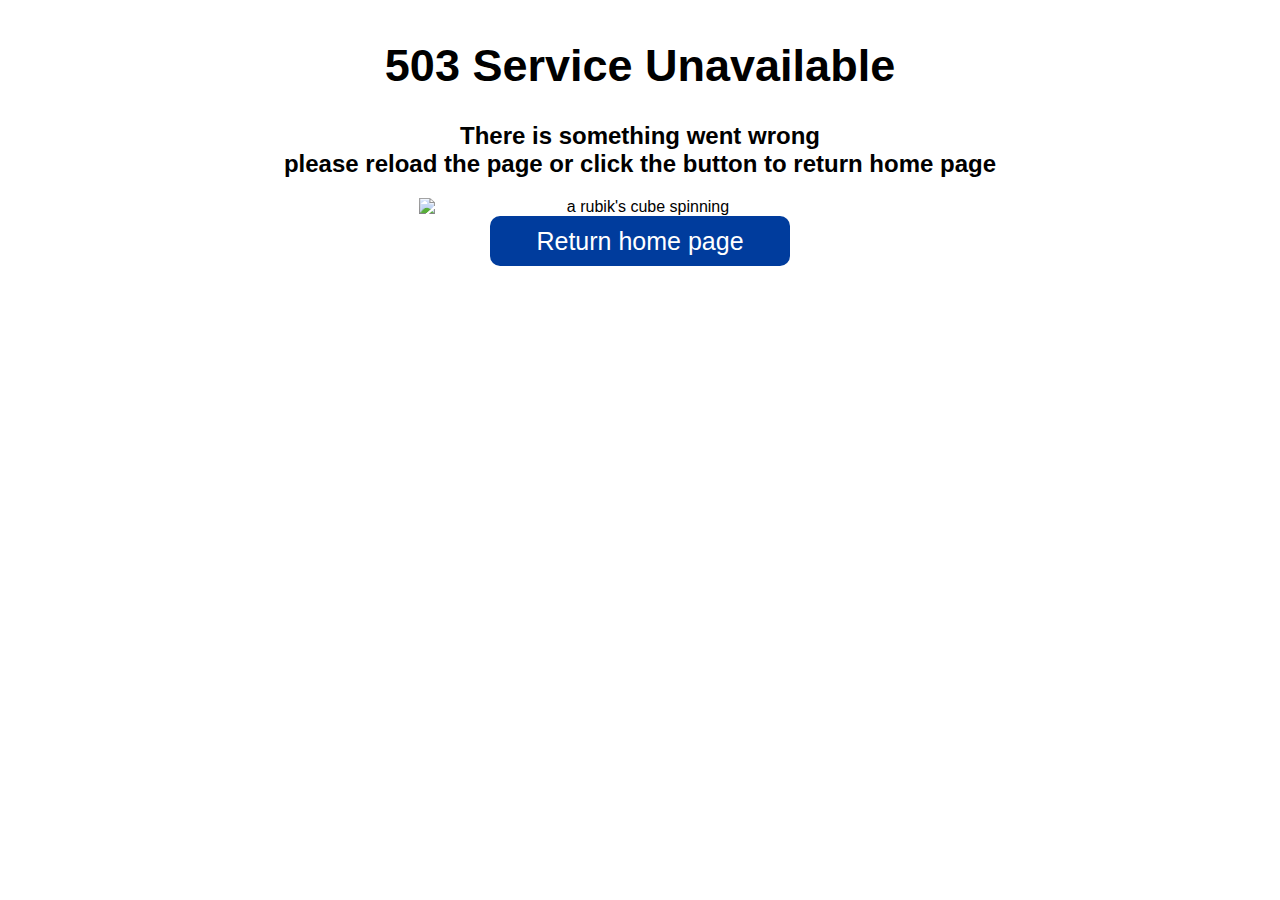
==== index.html @ 504e9b30 "change: error.html -> index.html" ====
<!DOCTYPE html>
<html lang="zh-TW">
<head>
    <meta charset="utf-8">

    <meta name="viewport" content="width=device-width">

    <link rel="stylesheet" href="style.css">

    <title>503 Service Unavailable</title>

</head>
<body>
<h1>
    503 Service Unavailable
</h1>
<h2>
    There is something went wrong<br>
    please reload the page or click the button to return home page
</h2>
<div>
    <img src="images/rubik's_cube.gif" alt="a rubik's cube spinning">
</div>

<button type=button id='return_button'>Return home page</button>

<script src="main.js"></script>
</body>
---- style.css ----
* {
    font-family: Arial;
    text-align: center;
}
html{
    background-color: #ffffff;
}
h1 {
    margin-top: 40px;
    font-size: 45px
}

img {
    display: block;
    margin: 0 auto;
    width: 35%;
}

button{
    margin: 0 auto;
    width: 300px;
    height: 50px;
    border: 0;
    background-color: #003C9D;
    color: #fff;
    border-radius: 10px;
    font-size: 25px;
    cursor: pointer;
}

button:hover {
    color: #003C9D;
    background-color: #fdff7f;
    border: 2px #003C9D solid;
}
button:active {
    background-color: aquamarine;
}
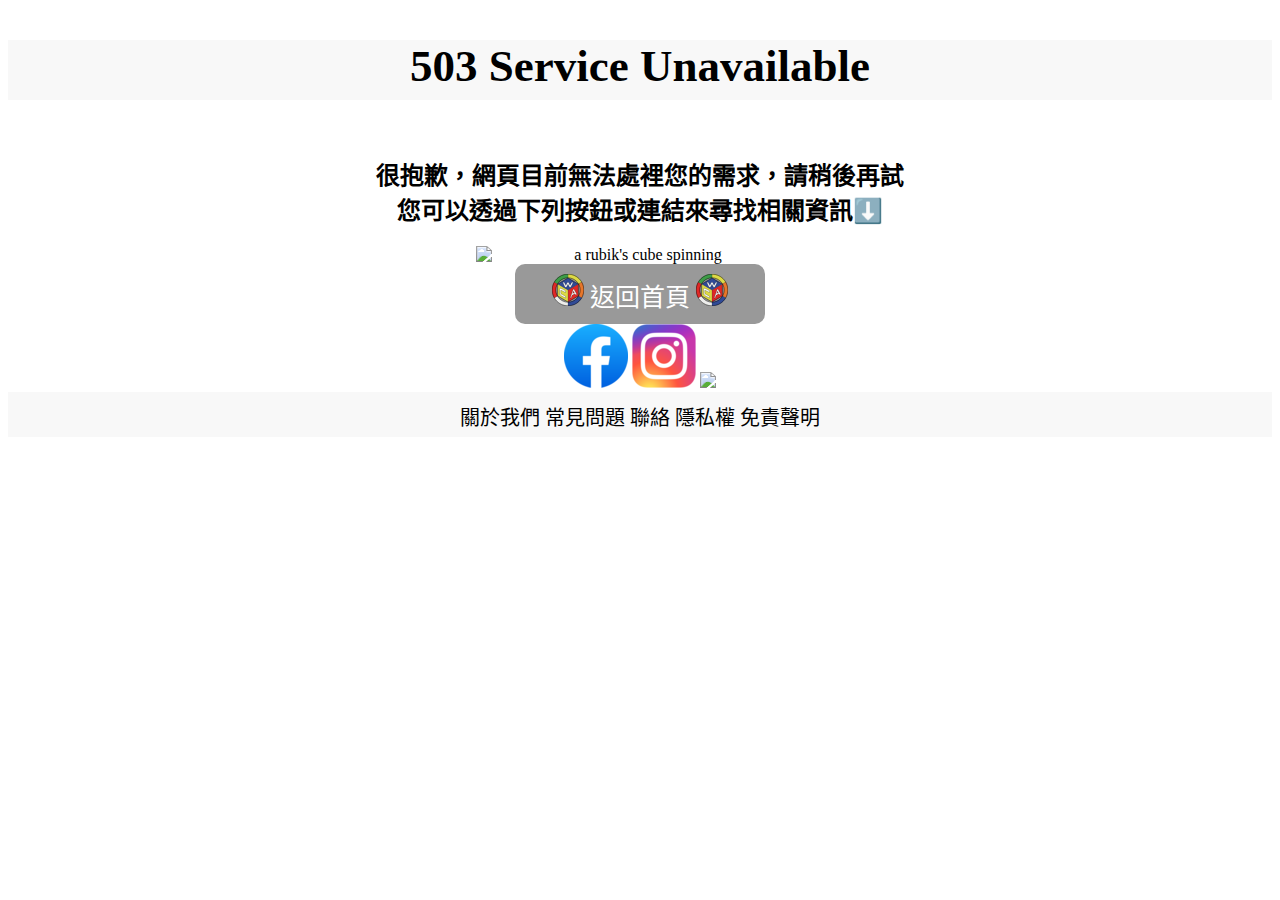
==== commit b74954c0: "Update: HW1 code fix" ====
--- a/index.html
+++ b/index.html
@@ -11,18 +11,63 @@
 
 </head>
 <body>
-<h1>
-    503 Service Unavailable
-</h1>
+    <header>
+        <h1>
+            503 Service Unavailable
+        </h1>
+    </header>
+    <br>
+    <br>
 <h2>
-    There is something went wrong<br>
-    please reload the page or click the button to return home page
+    很抱歉，網頁目前無法處裡您的需求，請稍後再試<br>
+    您可以透過下列按鈕或連結來尋找相關資訊⬇️
 </h2>
 <div>
-    <img src="images/rubik's_cube.gif" alt="a rubik's cube spinning">
+    <img id = 'rubik_cube' src="images/rubik's_cube.gif" alt="a rubik's cube spinning">
+</div>
+<div>
+    <button type=button id='return_button'>
+        <img src = 'images/WCA.svg'>
+        <span>返回首頁</span>
+        <img src = 'images/WCA.svg'>
+    </button>
+</div>
+<div class = "pic">
+    <a href = "https://www.facebook.com/WorldCubeAssociation">
+    <img src = 'images/Facebook.png'>
+</div>
+<div class = "pic">
+    <a href = "https://www.facebook.com/WorldCubeAssociation">
+    <img src = 'images/Instagram.png'>
+</div>
+<div class = "pic">
+    <a href="https://github.com/thewca/worldcubeassociation.org">
+        <img id='github_icon' src="images/GitHub-Mark.png">
+
 </div>
 
-<button type=button id='return_button'>Return home page</button>
+<script src="main.js"></script>
+<footer  id = 'footer_bar'>
+    <div class = 'footer_menu'>
+        <div1>
+            <a href="https://www.worldcubeassociation.org/about">關於我們</a>
+        </div1>
 
-<script src="main.js"></script>
+        <div2>
+            <a href="https://www.worldcubeassociation.org/faq">常見問題</a>
+        </div2>
+
+        <div3>
+            <a href="https://www.worldcubeassociation.org/contact">聯絡</a>
+        </div3>
+
+        <div4>
+            <a href="https://www.worldcubeassociation.org/privacy">隱私權</a>
+        </div4>
+
+        <div5>
+            <a href="https://www.worldcubeassociation.org/disclaimer" >免責聲明</a>
+        </div5>
+    </div>
+</footer>
 </body>--- a/style.css
+++ b/style.css
@@ -1,27 +1,36 @@
 * {
-    font-family: Arial;
+    font-family: 微軟正黑體;
     text-align: center;
 }
 html{
     background-color: #ffffff;
+    margin: 0;
+    padding: 0;
 }
 h1 {
     margin-top: 40px;
-    font-size: 45px
+    font-size: 45px;
+}
+header{
+    background-color: #f8f8f8;
+    position: relative;
+    height: 60px;
+}
+#rubik_cube {
+    display: block;
+    margin: 0 auto;
+    width: 26%;
 }
 
-img {
-    display: block;
-    margin: 0 auto;
-    width: 35%;
-}
 
 button{
+    /* position: absolute; */
+    /* display:block; */
     margin: 0 auto;
-    width: 300px;
-    height: 50px;
+    width: 250px;
+    height: 60px;
     border: 0;
-    background-color: #003C9D;
+    background-color: #999999;
     color: #fff;
     border-radius: 10px;
     font-size: 25px;
@@ -29,10 +38,37 @@
 }
 
 button:hover {
-    color: #003C9D;
-    background-color: #fdff7f;
-    border: 2px #003C9D solid;
+    color: #c5c5c5;
+    background-color: #9e9e9e;
+    border: 5px #c5c5c5 solid;
 }
 button:active {
-    background-color: aquamarine;
+    background-color: #575757;
 }
+
+a {
+    color: #000000;
+    text-decoration: none;
+}
+a:hover{
+    color: #571aff;
+}
+
+#footer_bar{
+    border: 10px #f8f8f8 solid;
+    background-color: #f8f8f8;
+    position: relative;
+    bottom: 0px;
+    height: 25px;
+    margin-top: 0px;
+    font-size: 20px;
+}
+#return_button{
+    display: inline-block;
+}
+div1 div2 div3 div4 div5 div6{
+    display: inline-block;
+}
+.pic{
+    display: inline-block;
+}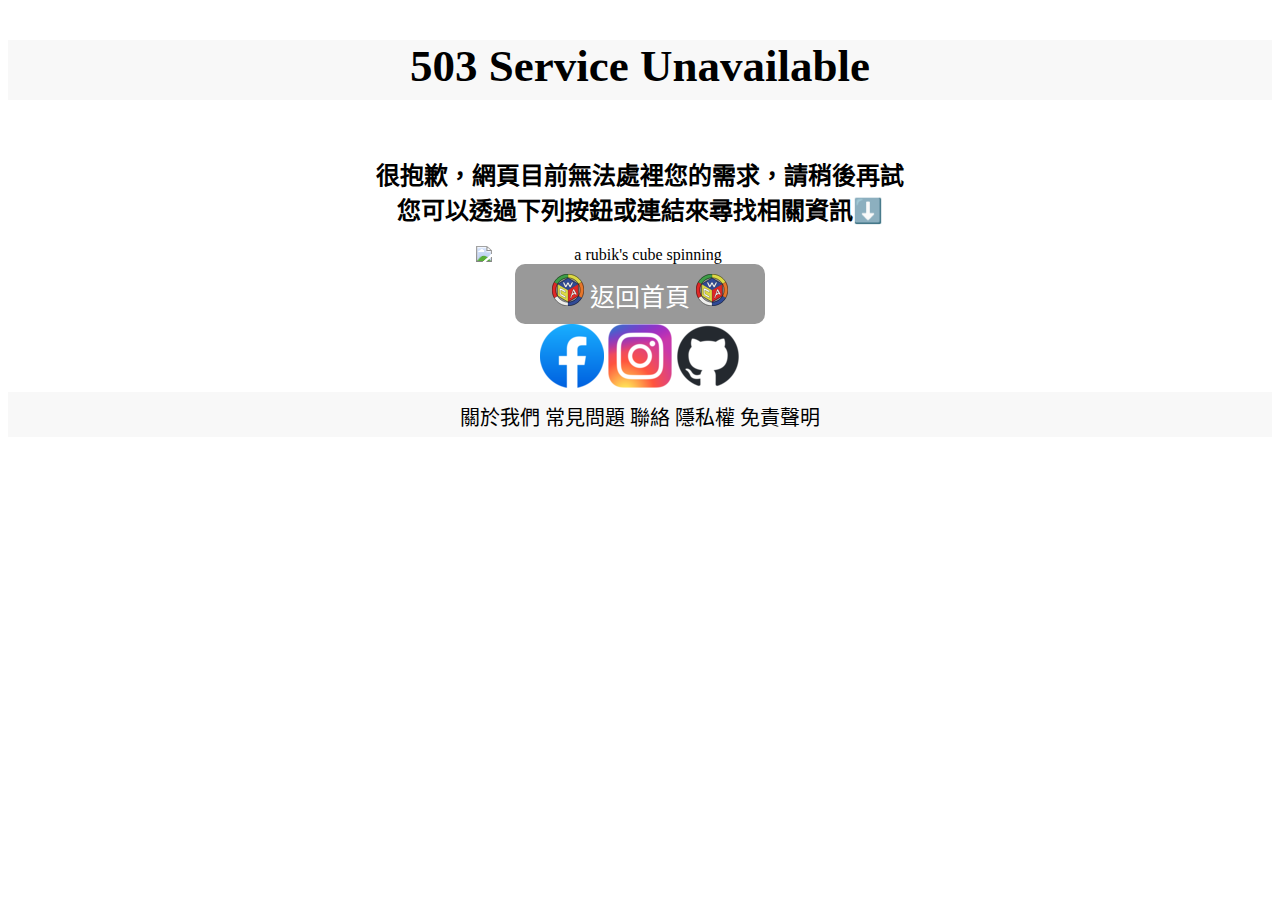
==== commit 107023cf: "fix: spellcheck" ====
--- a/index.html
+++ b/index.html
@@ -42,7 +42,7 @@
 </div>
 <div class = "pic">
     <a href="https://github.com/thewca/worldcubeassociation.org">
-        <img id='github_icon' src="images/GitHub-Mark.png">
+        <img id='github_icon' src="images/github-mark.png">
 
 </div>
 
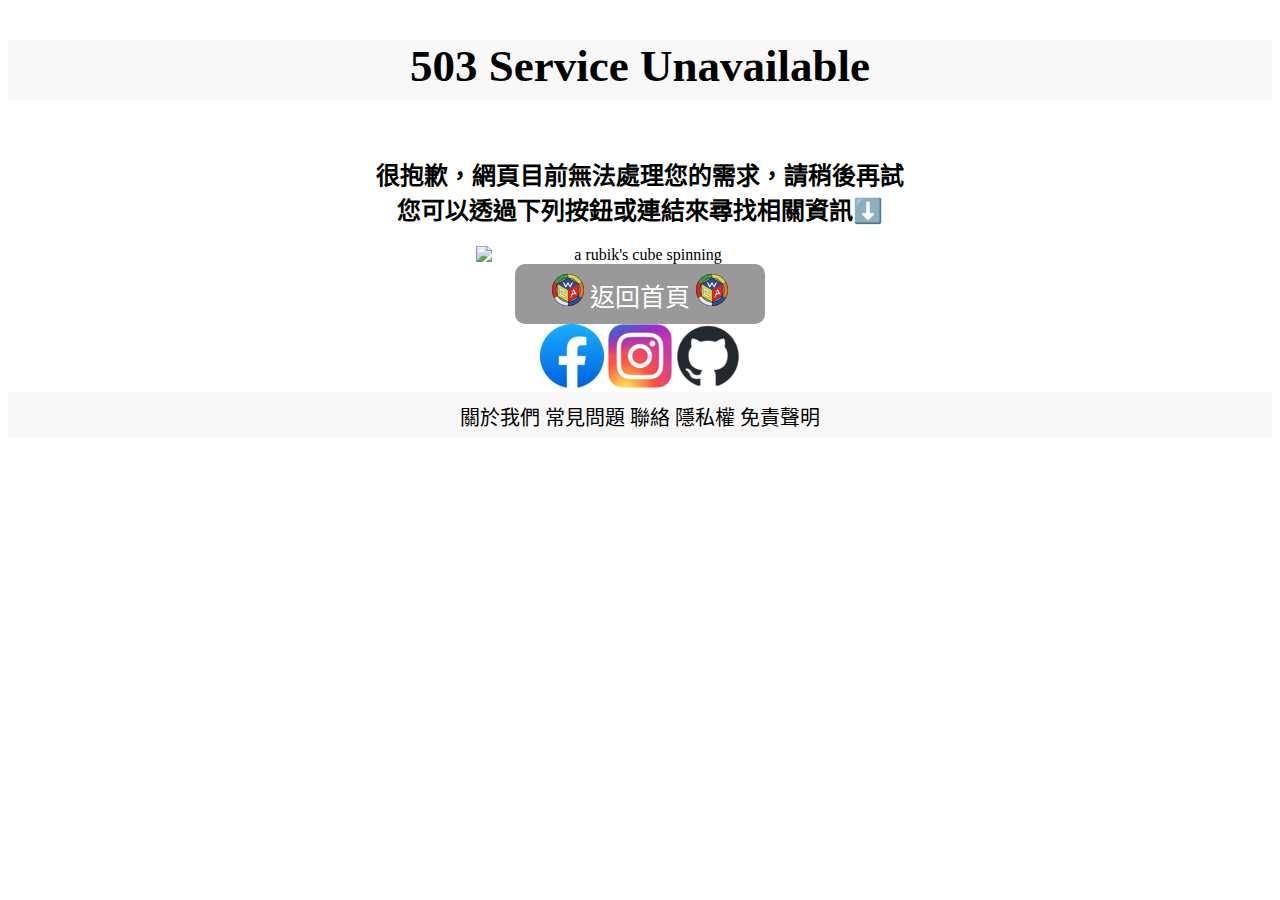
==== commit 3fdb34db: "Update: code fix and add comment README.md: finish" ====
--- a/index.html
+++ b/index.html
@@ -1,25 +1,36 @@
 <!DOCTYPE html>
+<!-- 該網頁使用的語言 -->
 <html lang="zh-TW">
+
 <head>
+
+    <!-- 此html所使用的字元集 -->
     <meta charset="utf-8">
 
+    <!-- 視窗設定 -->
     <meta name="viewport" content="width=device-width">
 
+    <!-- 引入樣式表 -->
     <link rel="stylesheet" href="style.css">
 
+    <!-- 標題 -->
     <title>503 Service Unavailable</title>
 
 </head>
+
 <body>
+
+    <!-- 網頁頁首 <header> -->
     <header>
         <h1>
             503 Service Unavailable
         </h1>
     </header>
+
     <br>
     <br>
 <h2>
-    很抱歉，網頁目前無法處裡您的需求，請稍後再試<br>
+    很抱歉，網頁目前無法處理您的需求，請稍後再試<br>
     您可以透過下列按鈕或連結來尋找相關資訊⬇️
 </h2>
 <div>
@@ -27,47 +38,52 @@
 </div>
 <div>
     <button type=button id='return_button'>
-        <img src = 'images/WCA.svg'>
+        <img src = 'images/WCA.svg' alt = "WCA logo">
         <span>返回首頁</span>
-        <img src = 'images/WCA.svg'>
+        <img src = 'images/WCA.svg' alt = "WCA logo">
     </button>
 </div>
 <div class = "pic">
-    <a href = "https://www.facebook.com/WorldCubeAssociation">
-    <img src = 'images/Facebook.png'>
+    <a href = "https://www.facebook.com/WorldCubeAssociation"></a>
+    <img src = 'images/Facebook.png' alt = "WCA's Instagram page">
 </div>
 <div class = "pic">
-    <a href = "https://www.facebook.com/WorldCubeAssociation">
-    <img src = 'images/Instagram.png'>
+    <a href = "https://www.facebook.com/WorldCubeAssociation"></a>
+    <img src = 'images/Instagram.png' alt = "WCA's Facebook page">
 </div>
 <div class = "pic">
-    <a href="https://github.com/thewca/worldcubeassociation.org">
-        <img id='github_icon' src="images/github-mark.png">
+    <a href="https://github.com/thewca/worldcubeassociation.org"></a>
+        <img id='github_icon' src="images/github-mark.png" alt = " WCA's web source code page">
 
 </div>
 
+<!-- main.js讓按鈕被觸發有功能 -->
 <script src="main.js"></script>
+
+<!-- 網頁頁尾 <footer> -->
+
 <footer  id = 'footer_bar'>
+    <!-- 頁尾的每個 "footer_link" <a> 來放所需要的資訊並且點擊就可進入指定的網站 -->
     <div class = 'footer_menu'>
-        <div1>
+        <div class = "footer_link">
             <a href="https://www.worldcubeassociation.org/about">關於我們</a>
-        </div1>
+        </div>
 
-        <div2>
+        <div class = "footer_link">
             <a href="https://www.worldcubeassociation.org/faq">常見問題</a>
-        </div2>
+        </div>
 
-        <div3>
+        <div class = "footer_link">
             <a href="https://www.worldcubeassociation.org/contact">聯絡</a>
-        </div3>
+        </div>
 
-        <div4>
+        <div class = "footer_link">
             <a href="https://www.worldcubeassociation.org/privacy">隱私權</a>
-        </div4>
+        </div>
 
-        <div5>
+        <div class = "footer_link">
             <a href="https://www.worldcubeassociation.org/disclaimer" >免責聲明</a>
-        </div5>
+        </div>
     </div>
 </footer>
 </body>--- a/style.css
+++ b/style.css
@@ -1,28 +1,37 @@
+/* 全域設定字體和文字置中 */
 * {
     font-family: 微軟正黑體;
     text-align: center;
 }
+
+/* 設定網頁本身相關設定 */
 html{
     background-color: #ffffff;
     margin: 0;
     padding: 0;
 }
+
+/* 調整標題大小 */
 h1 {
     margin-top: 40px;
     font-size: 45px;
 }
+
+/* 設定網頁頁首的相關設定 */
 header{
     background-color: #f8f8f8;
     position: relative;
     height: 60px;
 }
+
+/* 調整 rubik's cube.gif 的大小與位置 */
 #rubik_cube {
     display: block;
     margin: 0 auto;
     width: 26%;
 }
 
-
+/* 設計按鈕的樣式 */
 button{
     /* position: absolute; */
     /* display:block; */
@@ -34,41 +43,40 @@
     color: #fff;
     border-radius: 10px;
     font-size: 25px;
-    cursor: pointer;
+    cursor: pointer; /* 當游標碰到按鈕，將游標樣子從箭頭變成手套 */
 }
-
+/* 當游標移動到按鈕上所改變的樣式 */
 button:hover {
     color: #c5c5c5;
     background-color: #9e9e9e;
     border: 5px #c5c5c5 solid;
 }
+
+/* 當游標點擊按鈕時所改變的樣式 */
 button:active {
     background-color: #575757;
 }
-
+/* 調整頁尾的 <a> 的字體顏色以及相關設定 */
 a {
     color: #000000;
-    text-decoration: none;
+    text-decoration: none; /* 讓該連結被點過也不會變色 */
 }
+
+/* 調整頁尾的 <a> 被游標碰到時的顏色 */
 a:hover{
     color: #571aff;
 }
 
+/* 調整網頁頁尾的背景顏色以及位置大小 */
 #footer_bar{
     border: 10px #f8f8f8 solid;
     background-color: #f8f8f8;
     position: relative;
-    bottom: 0px;
     height: 25px;
-    margin-top: 0px;
     font-size: 20px;
 }
-#return_button{
-    display: inline-block;
-}
-div1 div2 div3 div4 div5 div6{
-    display: inline-block;
-}
-.pic{
+
+/* 調整社群連結以及頁尾連結的排列方式: inline-block 可以使其變成水平並排*/
+.footer_link ,.pic{
     display: inline-block;
 }